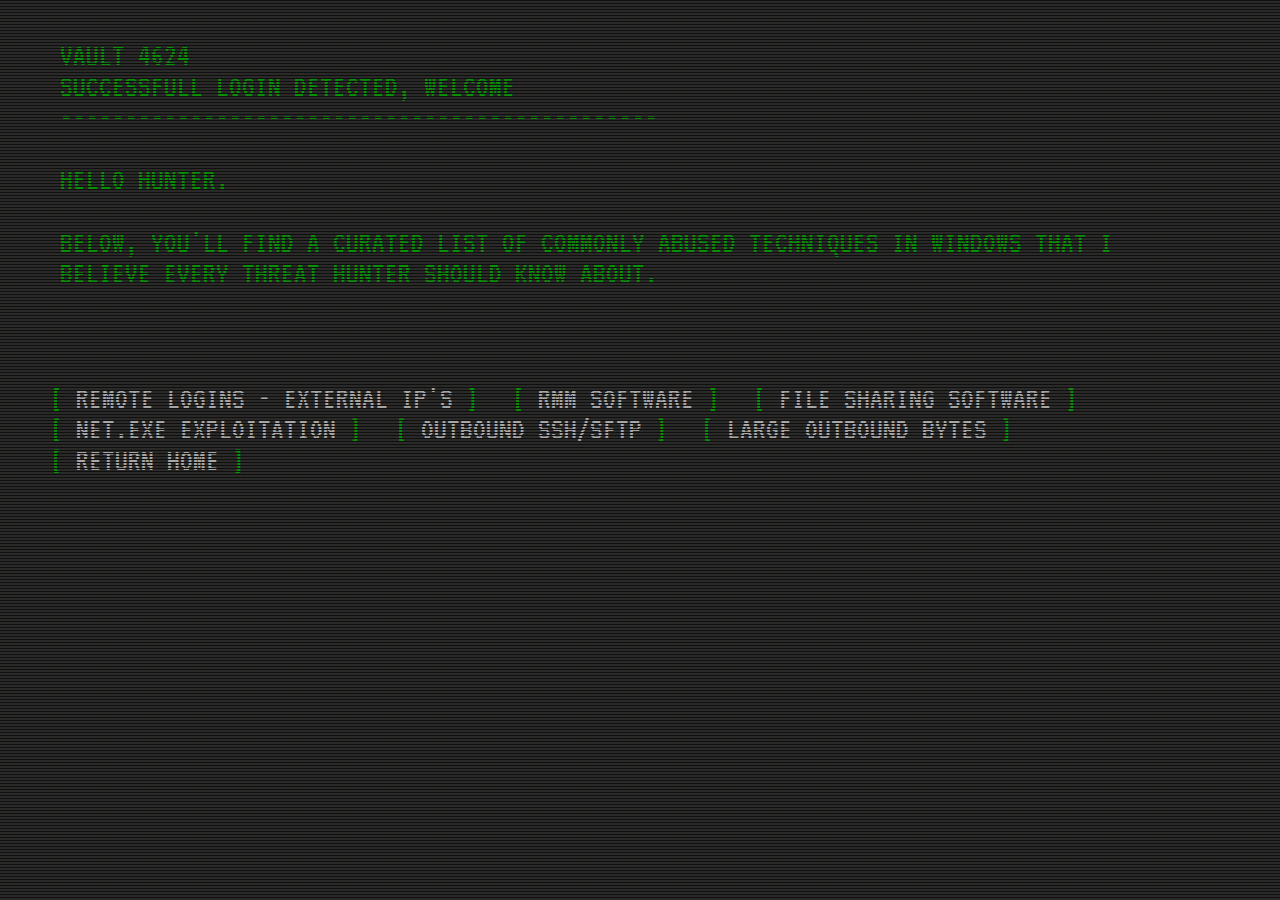
==== pages/hunts.html @ 2f65eaf5 "Add files via upload" ====
<!DOCTYPE html>
<html lang="en">
<head>
  <meta charset="UTF-8">
  <meta name="viewport" content="width=device-width, initial-scale=1.0">
  <title>VAULT 4624</title>
  <link rel="stylesheet" href="../css/styles.css">
</head>
<body>
  <div class="overlay"></div>
  <div class="scanline"></div>
  <div class="wrapper">
    <div class="content clearfix">

      <header class="site clearfix">
        <div class="col one">
          <h4>VAULT 4624 <br/>SUCCESSFULL LOGIN DETECTED, WELCOME</b> </h4>
          <p>----------------------------------------------</p>
          <br />
          <p>hello hunter.</p>
          <br />
          <p>Below, you'll find a curated list of commonly abused techniques in Windows that I believe every threat hunter should know about.</p>
         <br />
        </div>
        </header>

        <p class="clear"><br /></p>

        <nav class="site clear">
        <ul>
          <li><a href="#" title="">remote logins - external ip's</a></li>
          <li><a href="#" title="">RMM SOFTWARE</a></li>
          <li><a href="#" title="">file sharing software</a></li>
          <li><a href="#" title="">net.exe exploitation</a></li>
          <li><a href="#" title="">outbound ssh/sftp</a></li>
          <li><a href="#" title="">large outbound bytes</a></li>

          <li><a href="../index.html" title="">Return Home</a></li>
        </ul>
        </nav>

    </div>
  </div>
</body>
</html>
---- css/styles.css ----
@import url(https://fonts.googleapis.com/css?family=VT323);

@keyframes scroll {
	0% { height: 0; }
	100% { height: 100%; }
}

@keyframes type {
	from { width: 0; }
}

@keyframes type2 {
	0%, 50% { width: 0; }
	100% { width: 100%; }
}

@keyframes blink {
	to { opacity: 0; }
}

@keyframes scan {
	from { top: 0; }
	to { top: 100%; }
}

@keyframes flicker {
	0% { opacity: 0.15795; }
	5% { opacity: 0.31511; }
	10% { opacity: 0.94554; }
	15% { opacity: 0.2469; }
	20% { opacity: 0.62031; }
	25% { opacity: 0.0293; }
	30% { opacity: 0.00899; }
	35% { opacity: 0.5344; }
	40% { opacity: 0.12778; }
	45% { opacity: 0.52042; }
	50% { opacity: 0.3823; }
	55% { opacity: 0.2198; }
	60% { opacity: 0.9383; }
	65% { opacity: 0.86615; }
	70% { opacity: 0.68695; }
	75% { opacity: 0.55749; }
	80% { opacity: 0.96984; }
	85% { opacity: 0.0361; }
	90% { opacity: 0.24467; }
	95% { opacity: 0.08351; }
	100% { opacity: 0.54813; }
}

::-webkit-scrollbar {
	display: none;
}

* {
	box-sizing: border-box;
}

html, body {
	background: #383838;
	color: #00dd00;
	font-size: 1.4em;
	font-family: 'VT323', Courier;
	height: 100%;
	margin: 0;
	padding: 0;
}

h1, h2, h3, h4, h5, h6 {
	font-weight: normal;
	margin: 0;
	text-transform: uppercase;
}

h4 b {
	color: white;
}

a {
	color: white;
	text-decoration: none;
}

a:hover {
	color: red;
}

p {
	line-height: 100%;
	margin: 0;
}

span {
	animation: blink 1s infinite;
}

ul {
	list-style: none;
	padding: 0;
}

ul a:before, p a:before,
ul a:after, p a:after {
	color: #00dd00;
	content: ' [ ';
}

ul a:after, p a:after {
	content: ' ] ';
}

header.site, nav.site {
	margin: 0 0 0 0;
	text-transform: uppercase;
    text-align: left;
}

nav.site ul {
	padding: 0;
    text-align: left;
}

nav.site ul li {
    display: inline-block;  
    padding: 0 10px;
    min-width: 10px;
    width: left;
    text-align: left;
  }

.overlay {
	height: 1px;
	position: absolute;
	top: 0;
	left: 0;
	width: 1px;
}

.overlay:before, .overlay:after {
	content: "";
	display: block;
	position: fixed;
	top: 0;
	right: 0;
	bottom: 0;
	left: 0;
	z-index: 2;
}

.overlay:before {
	background: linear-gradient(#101010 50%, rgba(16, 16, 16, 0.2) 50%), linear-gradient(90deg, rgba(255, 0, 0, 0.03), rgba(0, 255, 0, 0.02), rgba(0, 0, 255, 0.03));
	background-size: 100% 3px, 6px 100%;
	pointer-events: none;
}

.overlay:after {
	animation: flicker 5s infinite;
	background: rgba(16, 16, 16, 0.2);
	pointer-events: none;
}

.col {
	float: left;
	padding: 0 20px;
}

.col.two {
	width: auto;
}

.wrapper, .content {
	animation: scroll 5s 1, scroll 3s 1;
	margin: 0;
	padding: 0;
	overflow: hidden;
}

.content {
	padding: 40px;
	position: relative;
	width: 95%;
}


label {
	clear: left;
	display: block;
	float: left;
	margin-right: 10px;
	padding-top: 5px;
}

input[type=text], textarea {
	background: transparent;
	border: none;
	color: #00dd00;
	display: block;
	float: left;
	font-family: 'VT323', Courier;
	font-size: 1.2em;
	position: relative;
	width: 80%;
	z-index: 10;
}

textarea {
	margin-bottom: 20px;
	overflow: auto;
	resize: none;
}

input[type=text]:focus,
textarea:focus,
input[type=submit]:focus,
a.button:focus {
	outline: 0;
}

input[type=submit], a.button {
	background: transparent;
	border: 1px solid #00dd00;
	clear: both;
	color: #00dd00;
	cursor: pointer; 
	display: inline-block;
	font-family: 'VT323', Courier;
	font-size: 1em;
	margin-bottom: 20px;
	opacity: 0.25;
	padding: 10px 100px;
	position: relative;
	text-decoration: none;
	text-transform: uppercase;
	z-index: 10;
}

input[type=submit]:hover,
a.button:hover {
	background: #00dd00;
	color: #383838;
	opacity: 0.8;
}

.expandingArea {
	position: relative;
}

.scanline {
	animation: scan 10s 5s infinite;
	background: linear-gradient(to bottom, rgba(0, 221, 0, 0) 0%, rgba(0, 221, 0, 1) 50%, rgba(0, 221, 0, 0) 100%);
	display: block;
	height: 20px;
	opacity: 0.05;
	position: absolute;
	top: -5%;
	z-index: 2;
}

.clear {
	clear: both;
}

.clearfix {
	overflow: auto;
	zoom: 1;
}

.upper {
	text-transform: uppercase;
}
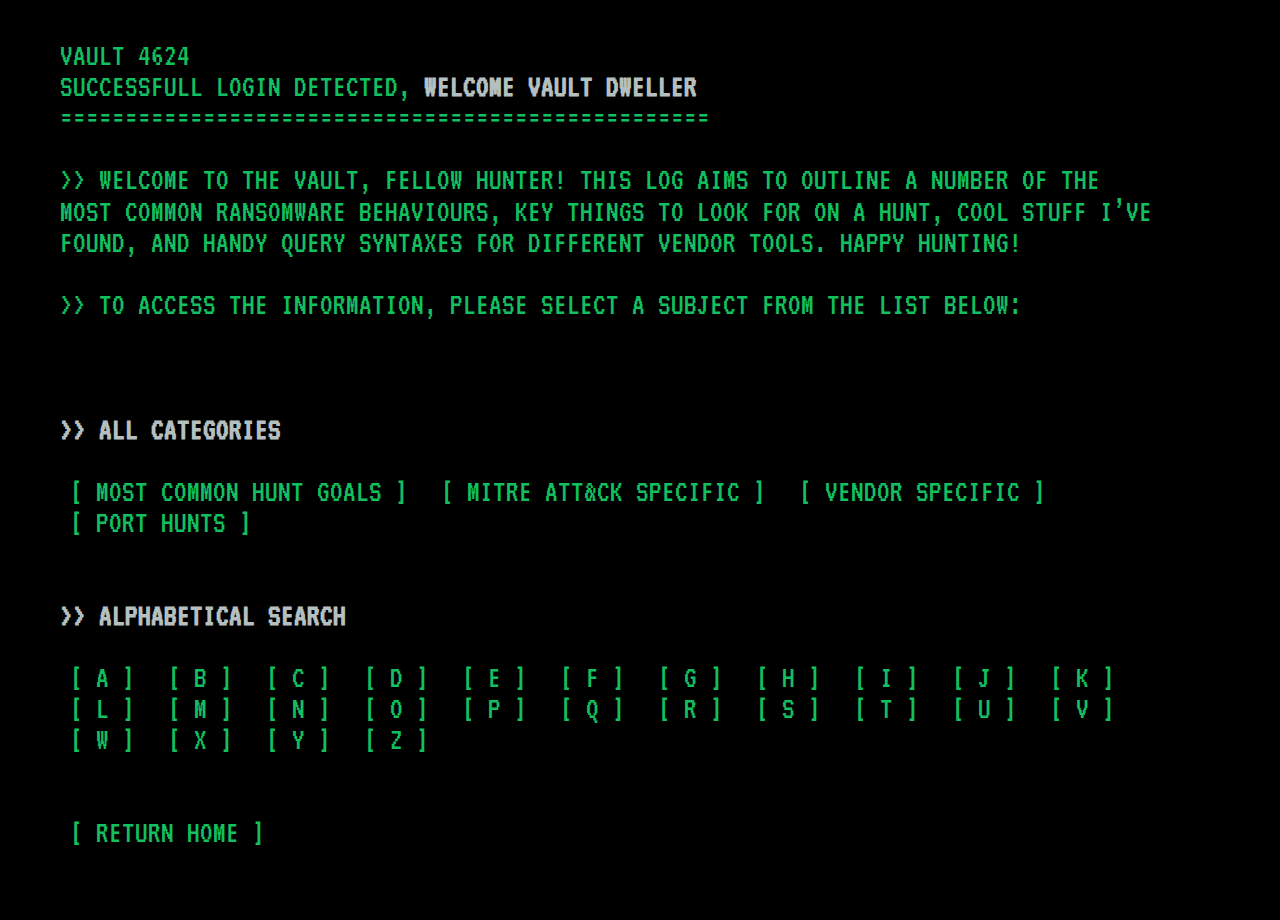
==== commit c88dc3d2: "Add files via upload" ====
--- a/pages/hunts.html
+++ b/pages/hunts.html
@@ -14,27 +14,61 @@
 
       <header class="site clearfix">
         <div class="col one">
-          <h4>VAULT 4624 <br/>SUCCESSFULL LOGIN DETECTED, WELCOME</b> </h4>
-          <p>----------------------------------------------</p>
-          <br />
-          <p>hello hunter.</p>
-          <br />
-          <p>Below, you'll find a curated list of commonly abused techniques in Windows that I believe every threat hunter should know about.</p>
-         <br />
+          <h4>VAULT 4624 <br/>SUCCESSFULL LOGIN DETECTED,<b> WELCOME Vault Dweller</b> </h4>
+          <p>==================================================</p>
+          <br/>
+          <p>>> Welcome to the Vault, fellow hunter! This log aims to outline a number of the most common ransomware behaviours, key things to look for on a hunt, cool stuff I’ve found, and handy query syntaxes for different vendor tools. Happy hunting!</p>
+          <br/>
+          <p>>> To access the information, please select a subject from the list below:</p>
         </div>
         </header>
 
-        <p class="clear"><br /></p>
+        <br/>
+        <br/>
 
         <nav class="site clear">
         <ul>
-          <li><a href="#" title="">remote logins - external ip's</a></li>
-          <li><a href="#" title="">RMM SOFTWARE</a></li>
-          <li><a href="#" title="">file sharing software</a></li>
-          <li><a href="#" title="">net.exe exploitation</a></li>
-          <li><a href="#" title="">outbound ssh/sftp</a></li>
-          <li><a href="#" title="">large outbound bytes</a></li>
-
+          <h4><b>>> ALL CATEGORIES</b></h4>
+          <br/>
+          <li><a href="../pages/general_hunts/hunts_overview.html" title="">MOST COMMON HUNT GOALS</a></li>
+          <li><a href="../pages/hunts_a/a_hunts.html" title="">MITRE ATT&CK SPECIFIC</a></li>
+          <li><a href="../pages/general_hunts/hunts_overview.html" title="">VENDOR SPECIFIC</a></li>
+          <li><a href="../pages/general_hunts/hunts_overview.html" title="">PORT HUNTS</a></li>
+          <br/>
+          <br/>
+          <br/>
+        
+          <h4><b>>> ALPHABETICAL SEARCH</b></h4>
+          <br/>
+          <li><a href="../pages/hunts_a/a_hunts.html" title="">A</a></li>
+          <li><a href="../pages/hunts_b/b_hunts.html" title="">B</a></li>
+          <li><a href="../pages/hunts_c/c_hunts.html" title="">C</a></li>
+          <li><a href="../pages/hunts_d/d_hunts.html" title="">D</a></li>
+          <li><a href="../pages/hunts_e/e_hunts.html" title="">E</a></li>
+          <li><a href="../pages/hunts_f/f_hunts.html" title="">F</a></li>
+          <li><a href="../pages/hunts_g/g_hunts.html" title="">G</a></li>
+          <li><a href="../pages/hunts_h/h_hunts.html" title="">H</a></li>
+          <li><a href="../pages/hunts_i/i_hunts.html" title="">I</a></li>
+          <li><a href="../pages/hunts_j/j_hunts.html" title="">J</a></li>
+          <li><a href="../pages/hunts_k/k_hunts.html" title="">K</a></li>
+          <li><a href="../pages/hunts_l/l_hunts.html" title="">L</a></li>
+          <li><a href="../pages/hunts_m/m_hunts.html" title="">M</a></li>
+          <li><a href="../pages/hunts_n/n_hunts.html" title="">N</a></li>
+          <li><a href="../pages/hunts_o/o_hunts.html" title="">O</a></li>
+          <li><a href="../pages/hunts_p/p_hunts.html" title="">P</a></li>
+          <li><a href="../pages/hunts_q/q_hunts.html" title="">Q</a></li>
+          <li><a href="../pages/hunts_r/r_hunts.html" title="">R</a></li>
+          <li><a href="../pages/hunts_s/s_hunts.html" title="">S</a></li>
+          <li><a href="../pages/hunts_t/t_hunts.html" title="">T</a></li>
+          <li><a href="../pages/hunts_u/u_hunts.html" title="">U</a></li>
+          <li><a href="../pages/hunts_v/v_hunts.html" title="">V</a></li>
+          <li><a href="../pages/hunts_w/w_hunts.html" title="">W</a></li>
+          <li><a href="../pages/hunts_x/x_hunts.html" title="">X</a></li>
+          <li><a href="../pages/hunts_y/y_hunts.html" title="">Y</a></li>
+          <li><a href="../pages/hunts_z/z_hunts.html" title="">Z</a></li>
+          <br/>
+          <br/>
+          <br/>
           <li><a href="../index.html" title="">Return Home</a></li>
         </ul>
         </nav>
--- a/css/styles.css
+++ b/css/styles.css
@@ -56,38 +56,49 @@
 }
 
 html, body {
-	background: #383838;
-	color: #00dd00;
+	background: #000000;
+	color: 	#1aff80;
 	font-size: 1.4em;
 	font-family: 'VT323', Courier;
 	height: 100%;
 	margin: 0;
 	padding: 0;
+
 }
 
 h1, h2, h3, h4, h5, h6 {
 	font-weight: normal;
 	margin: 0;
 	text-transform: uppercase;
+
 }
 
 h4 b {
-	color: white;
+	color: #f0ffff;
 }
 
 a {
-	color: white;
+	color: #1aff80 ;
 	text-decoration: none;
+
 }
 
 a:hover {
-	color: red;
+	color: #00dd0088;
 }
 
 p {
 	line-height: 100%;
 	margin: 0;
-}
+
+}
+
+pre {
+    font-family: 'VT323', Courier;
+    margin: left;
+    width: fit-content;
+}
+
 
 span {
 	animation: blink 1s infinite;
@@ -100,23 +111,27 @@
 
 ul a:before, p a:before,
 ul a:after, p a:after {
-	color: #00dd00;
+	color: #1aff80 ;
 	content: ' [ ';
+
 }
 
 ul a:after, p a:after {
 	content: ' ] ';
+
 }
 
 header.site, nav.site {
 	margin: 0 0 0 0;
 	text-transform: uppercase;
     text-align: left;
+
 }
 
 nav.site ul {
-	padding: 0;
-    text-align: left;
+	padding-left: 20px;
+    text-align: left;
+
 }
 
 nav.site ul li {
@@ -125,6 +140,7 @@
     min-width: 10px;
     width: left;
     text-align: left;
+
   }
 
 .overlay {
@@ -147,14 +163,14 @@
 }
 
 .overlay:before {
-	background: linear-gradient(#101010 50%, rgba(16, 16, 16, 0.2) 50%), linear-gradient(90deg, rgba(255, 0, 0, 0.03), rgba(0, 255, 0, 0.02), rgba(0, 0, 255, 0.03));
+	/*background: linear-gradient(#101010 50%, rgba(16, 16, 16, 0.2) 50%), linear-gradient(90deg, rgba(255, 0, 0, 0.03), rgba(0, 255, 0, 0.02), rgba(0, 0, 255, 0.03));*/
 	background-size: 100% 3px, 6px 100%;
 	pointer-events: none;
 }
 
 .overlay:after {
-	animation: flicker 5s infinite;
-	background: rgba(16, 16, 16, 0.2);
+	animation: flicker 10s infinite;
+	background: rgba(0, 0, 0, 0.247);
 	pointer-events: none;
 }
 
@@ -192,7 +208,7 @@
 input[type=text], textarea {
 	background: transparent;
 	border: none;
-	color: #00dd00;
+	color: #1aff80 ;
 	display: block;
 	float: left;
 	font-family: 'VT323', Courier;
@@ -217,9 +233,9 @@
 
 input[type=submit], a.button {
 	background: transparent;
-	border: 1px solid #00dd00;
+	border: 1px solid #1aff80 ;
 	clear: both;
-	color: #00dd00;
+	color: #1aff80 ;
 	cursor: pointer; 
 	display: inline-block;
 	font-family: 'VT323', Courier;
@@ -235,7 +251,7 @@
 
 input[type=submit]:hover,
 a.button:hover {
-	background: #00dd00;
+	background: #1aff80 ;
 	color: #383838;
 	opacity: 0.8;
 }
@@ -267,3 +283,72 @@
 .upper {
 	text-transform: uppercase;
 }
+
+/* Container for the tab and tabcontent */
+.container {
+    display: flex;
+    align-items: flex-start; /* Align items to the top */
+}
+
+/* Style the tab */
+.tab {
+    background-color: #000000;
+    width: auto;
+    font-family: 'VT323', Courier;
+    margin: 0;
+    padding: 0;
+}
+
+/* Style the buttons that are used to open the tab content */
+.tab button {
+    display: block;
+    background-color: #000000ec;
+    color: #1aff80 ;
+    padding: 25px;
+    width: 100%;
+    border: none;
+    outline: none;
+    text-align: left;
+    cursor: pointer;
+    transition: 0.3s;
+    font-family: 'VT323', Courier;
+    font-size: 0.7em;
+    margin: 0;
+}
+
+/* Change background color of buttons on hover */
+.tab button:hover {
+    background-color: #00dd001c;
+}
+
+/* Create an active/current "tab button" class */
+.tab button.active {
+    background-color: #00dd001c;
+}
+
+/* Style the tab content */
+.tabcontent {
+    background-color: #000000;
+    color: #1aff80 ;
+    padding: 20px;
+    font-family: 'VT323', Courier;
+    font-size: 0.7em;
+    margin: 0;
+    width: fit-content;
+    display: none; /* Hide all tab content by default */
+}
+
+/* Style the tab content */
+.tabcontent, li {
+    display: inline-block;  
+    padding: 0 10px;
+    min-width: 10px;
+    width: left;
+    text-align: left;
+}
+
+.tabcontent.active {
+    display: block; /* Show the active tab content */
+	
+}
+
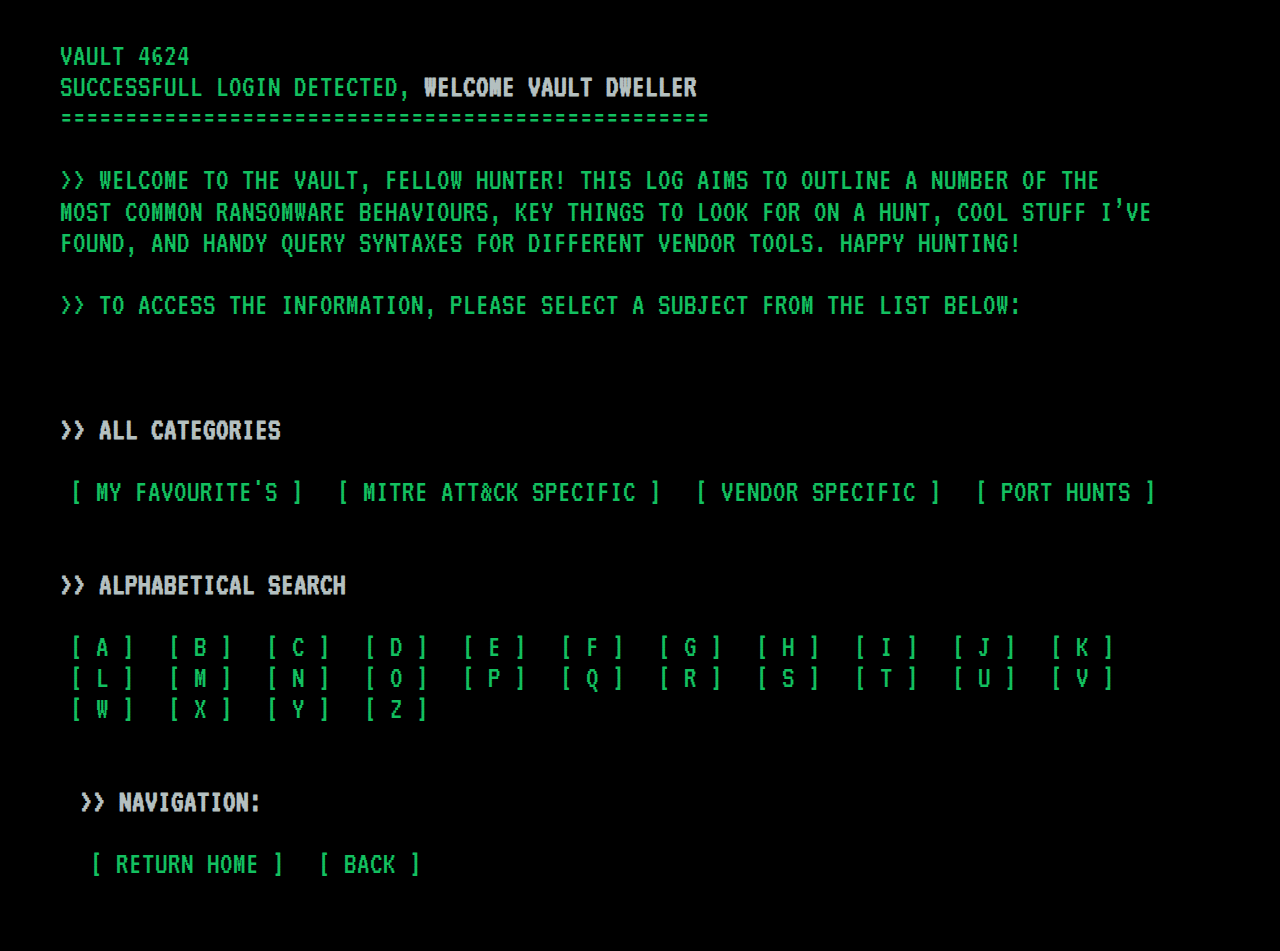
==== commit ac362c13: "Add files via upload" ====
--- a/pages/hunts.html
+++ b/pages/hunts.html
@@ -30,10 +30,10 @@
         <ul>
           <h4><b>>> ALL CATEGORIES</b></h4>
           <br/>
-          <li><a href="../pages/general_hunts/hunts_overview.html" title="">MOST COMMON HUNT GOALS</a></li>
-          <li><a href="../pages/hunts_a/a_hunts.html" title="">MITRE ATT&CK SPECIFIC</a></li>
-          <li><a href="../pages/general_hunts/hunts_overview.html" title="">VENDOR SPECIFIC</a></li>
-          <li><a href="../pages/general_hunts/hunts_overview.html" title="">PORT HUNTS</a></li>
+          <li><a href="../pages/general_hunts/hunts_overview.html" title="">MY FAVOURITE'S</a></li>
+          <li><a href="../pages/general_hunts/mitre/hunts_mitre.html" title="">MITRE ATT&CK SPECIFIC</a></li>
+          <li><a href="../pages/general_hunts/vendors/hunts_vendors.html" title="">VENDOR SPECIFIC</a></li>
+          <li><a href="../pages/general_hunts/ports/hunts_ports.html" title="">PORT HUNTS</a></li>
           <br/>
           <br/>
           <br/>
@@ -69,7 +69,14 @@
           <br/>
           <br/>
           <br/>
-          <li><a href="../index.html" title="">Return Home</a></li>
+        <nav class="site clear">
+            <ul>
+              <h4><b>>> NAVIGATION:</b></h4>
+              <br/>
+              <li><a href="../index.html" title="">RETURN HOME</a></li>
+              <li><a href="../index.html" title="">BACK</a></li>
+            </ul>
+            </nav>
         </ul>
         </nav>
 
--- a/css/styles.css
+++ b/css/styles.css
@@ -77,6 +77,11 @@
 	color: #f0ffff;
 }
 
+h5 b {
+	color: #ffb642;
+}
+
+
 a {
 	color: #1aff80 ;
 	text-decoration: none;
@@ -93,10 +98,10 @@
 
 }
 
-pre {
+pre, i {
     font-family: 'VT323', Courier;
     margin: left;
-    width: fit-content;
+    width: inherit;
 }
 
 
@@ -352,3 +357,62 @@
 	
 }
 
+
+
+
+/* Collapsible styles */
+.collapsible {
+    background-color: #000000ec;
+    color: #1aff80;
+	cursor: pointer;
+    padding: 12px;
+    min-width: 1800px;
+    border: none;
+    text-align: left;
+    outline: none;
+    font-size: 1em;
+    transition: background-color 0.3s;
+    font-family: 'VT323', Courier, monospace;
+	}
+
+	.active, .collapsible:hover {
+	background-color: #00dd001c;
+	}
+		  
+	.collapsecontent {
+		background-color: #000000;
+		color: #1aff80 ;
+		font-family: 'VT323', Courier;
+		font-size: 0.9em;
+		margin: 0;
+		padding: 5px;
+		width: fit-content;
+		display: none; /* Hide all tab content by default */
+	}
+
+
+	.code-container {
+		position: relative;
+		background-color: #00dd000e;
+		color: #1aff80;
+		padding: 20px;
+		border: 1px solid #00dd0009;
+		overflow: auto;
+		max-width: 1800px;
+		min-width: 1800px;
+		max-height: 700px;
+		white-space: nowrap;
+	}
+	.code-container pre {
+		margin: 0;
+	}
+	.copy-button {
+		position: absolute;
+		top: 5px;
+		right: 5px;
+		background-color: #00dd001a;
+		color: #f0ffff;
+		border: none;
+		padding: 5px 10px;
+		cursor: pointer;
+	}